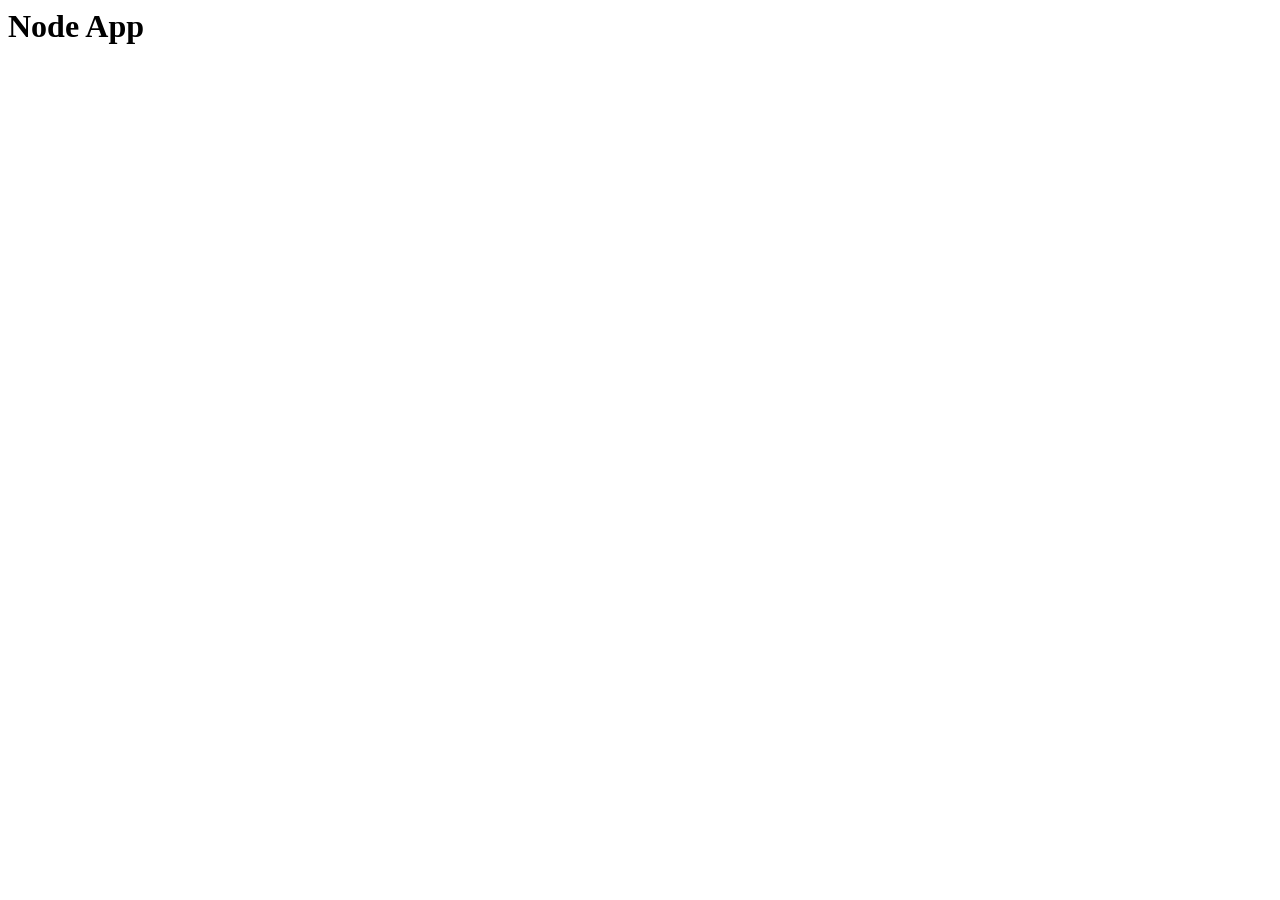
==== node-app/views/index.html @ 0586997a "feat(varnish): Integrate Node.js app and Varnish reverse proxy This commit includes the setup of a N" ====
<html lang="en">
<head>
    <meta charset="UTF-8">
    <title>Node App</title>
    <link rel="stylesheet" href="/css/style.css">
</head>

<body>
    <div class="container bg-gradient">
        <div class="background-noisy">
            <div class="center">
                <h1 class="app-name">Node App</h1>
            </div>
        </div>
    </div>
</body>
</html>
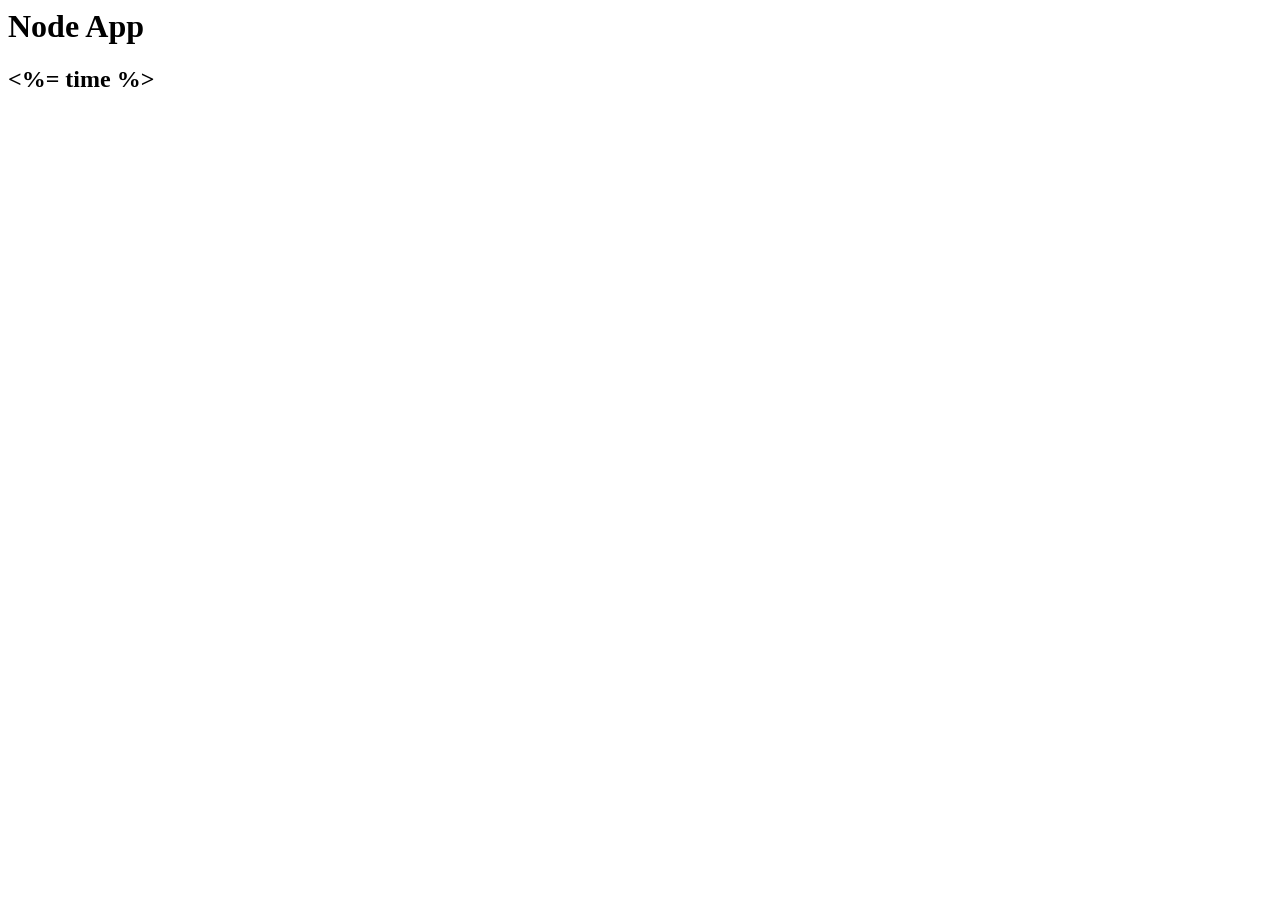
==== commit 526c14eb: "feat(node): Display time with EJS for cache behavior This commit focuses on improving the user exper" ====
--- a/node-app/views/index.html
+++ b/node-app/views/index.html
@@ -10,6 +10,7 @@
         <div class="background-noisy">
             <div class="center">
                 <h1 class="app-name">Node App</h1>
+                <h2 class="time"><%= time %></h2>
             </div>
         </div>
     </div>
